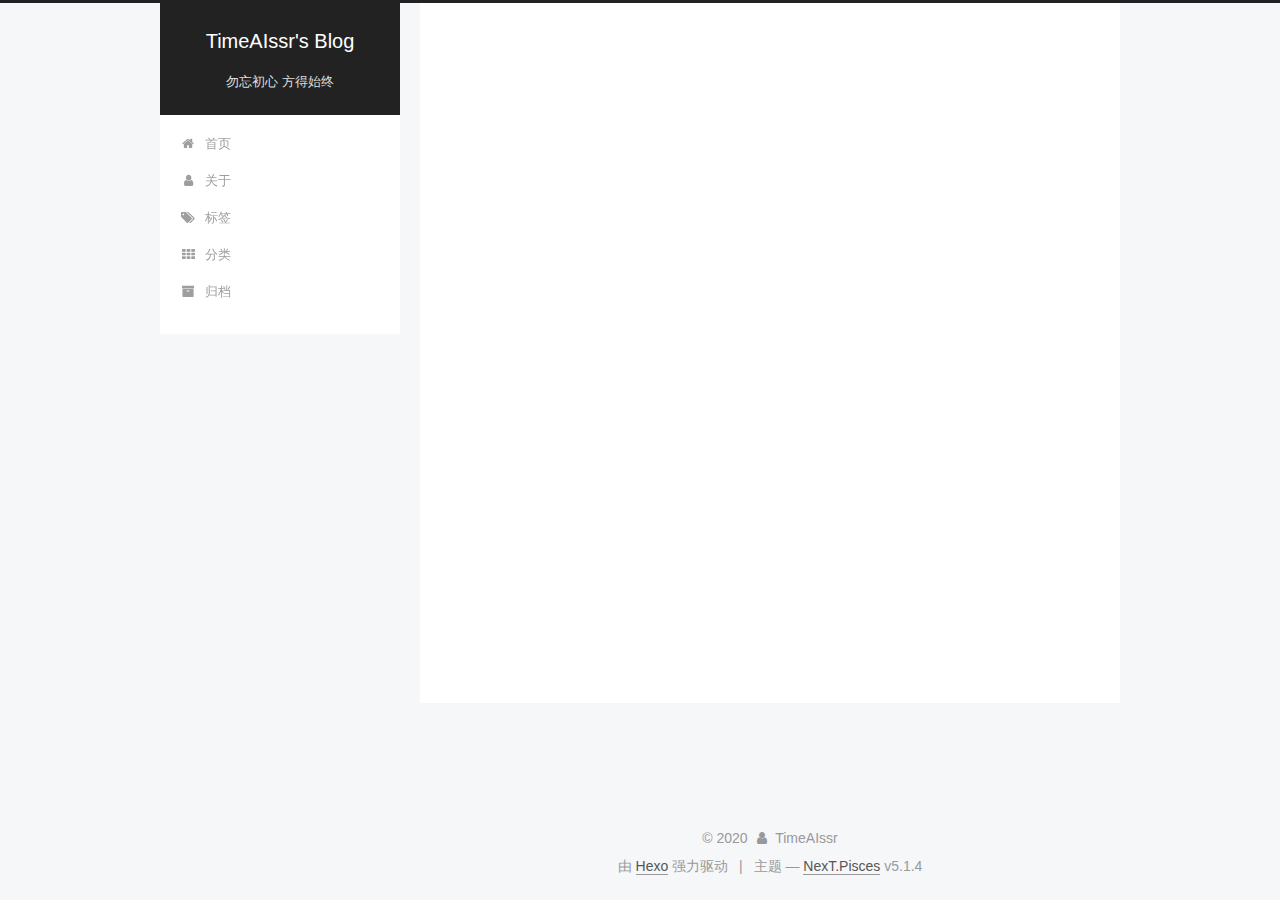
==== about/index.html @ 76d24958 "Site updated: 2020-04-17 18:36:58" ====
<!DOCTYPE html>



  


<html class="theme-next pisces use-motion" lang="zh-Hans">
<head>
  <meta charset="UTF-8"/>
<meta http-equiv="X-UA-Compatible" content="IE=edge" />
<meta name="viewport" content="width=device-width, initial-scale=1, maximum-scale=1"/>
<meta name="theme-color" content="#222">









<meta http-equiv="Cache-Control" content="no-transform" />
<meta http-equiv="Cache-Control" content="no-siteapp" />
















  
  
  <link href="/lib/fancybox/source/jquery.fancybox.css?v=2.1.5" rel="stylesheet" type="text/css" />







<link href="/lib/font-awesome/css/font-awesome.min.css?v=4.6.2" rel="stylesheet" type="text/css" />

<link href="/css/main.css?v=5.1.4" rel="stylesheet" type="text/css" />


  <link rel="apple-touch-icon" sizes="180x180" href="/images/apple-touch-icon-next.png?v=5.1.4">


  <link rel="icon" type="image/png" sizes="32x32" href="/images/favicon-32x32-next.png?v=5.1.4">


  <link rel="icon" type="image/png" sizes="16x16" href="/images/favicon-16x16-next.png?v=5.1.4">


  <link rel="mask-icon" href="/images/logo.svg?v=5.1.4" color="#222">





  <meta name="keywords" content="Hexo, NexT" />










<meta name="description" content="学海无涯 路渐见其渊远">
<meta property="og:type" content="website">
<meta property="og:title" content="about">
<meta property="og:url" content="http://yoursite.com/about/index.html">
<meta property="og:site_name" content="TimeAIssr&#39;s Blog">
<meta property="og:description" content="学海无涯 路渐见其渊远">
<meta property="article:published_time" content="2020-04-17T02:06:06.000Z">
<meta property="article:modified_time" content="2020-04-17T02:08:41.612Z">
<meta property="article:author" content="TimeAIssr">
<meta name="twitter:card" content="summary">



<script type="text/javascript" id="hexo.configurations">
  var NexT = window.NexT || {};
  var CONFIG = {
    root: '/',
    scheme: 'Pisces',
    version: '5.1.4',
    sidebar: {"position":"left","display":"post","offset":12,"b2t":false,"scrollpercent":false,"onmobile":false},
    fancybox: true,
    tabs: true,
    motion: {"enable":true,"async":false,"transition":{"post_block":"fadeIn","post_header":"slideDownIn","post_body":"slideDownIn","coll_header":"slideLeftIn","sidebar":"slideUpIn"}},
    duoshuo: {
      userId: '0',
      author: '博主'
    },
    algolia: {
      applicationID: '',
      apiKey: '',
      indexName: '',
      hits: {"per_page":10},
      labels: {"input_placeholder":"Search for Posts","hits_empty":"We didn't find any results for the search: ${query}","hits_stats":"${hits} results found in ${time} ms"}
    }
  };
</script>



  <link rel="canonical" href="http://yoursite.com/about/"/>





  <title>about | TimeAIssr's Blog</title>
  








<meta name="generator" content="Hexo 4.2.0"><link rel="alternate" href="/atom.xml" title="TimeAIssr's Blog" type="application/atom+xml">
</head>

<body itemscope itemtype="http://schema.org/WebPage" lang="zh-Hans">

  
  
    
  

  <div class="container sidebar-position-left page-post-detail">
    <div class="headband"></div>

    <header id="header" class="header" itemscope itemtype="http://schema.org/WPHeader">
      <div class="header-inner"><div class="site-brand-wrapper">
  <div class="site-meta ">
    

    <div class="custom-logo-site-title">
      <a href="/"  class="brand" rel="start">
        <span class="logo-line-before"><i></i></span>
        <span class="site-title">TimeAIssr's Blog</span>
        <span class="logo-line-after"><i></i></span>
      </a>
    </div>
      
        <p class="site-subtitle">勿忘初心 方得始终</p>
      
  </div>

  <div class="site-nav-toggle">
    <button>
      <span class="btn-bar"></span>
      <span class="btn-bar"></span>
      <span class="btn-bar"></span>
    </button>
  </div>
</div>

<nav class="site-nav">
  

  
    <ul id="menu" class="menu">
      
        
        <li class="menu-item menu-item-home">
          <a href="/" rel="section">
            
              <i class="menu-item-icon fa fa-fw fa-home"></i> <br />
            
            首页
          </a>
        </li>
      
        
        <li class="menu-item menu-item-about">
          <a href="/about/" rel="section">
            
              <i class="menu-item-icon fa fa-fw fa-user"></i> <br />
            
            关于
          </a>
        </li>
      
        
        <li class="menu-item menu-item-tags">
          <a href="/tags/" rel="section">
            
              <i class="menu-item-icon fa fa-fw fa-tags"></i> <br />
            
            标签
          </a>
        </li>
      
        
        <li class="menu-item menu-item-categories">
          <a href="/categories/" rel="section">
            
              <i class="menu-item-icon fa fa-fw fa-th"></i> <br />
            
            分类
          </a>
        </li>
      
        
        <li class="menu-item menu-item-archives">
          <a href="/archives/" rel="section">
            
              <i class="menu-item-icon fa fa-fw fa-archive"></i> <br />
            
            归档
          </a>
        </li>
      

      
    </ul>
  

  
</nav>



 </div>
    </header>

    <main id="main" class="main">
      <div class="main-inner">
        <div class="content-wrap">
          <div id="content" class="content">
            

  <div id="posts" class="posts-expand">
    
    
    
    <div class="post-block page">
      <header class="post-header">

	<h1 class="post-title" itemprop="name headline">about</h1>



</header>

      
      
      
      <div class="post-body">
        
        
          <p>学海无涯</p>
<p>路渐见其渊远</p>

        
      </div>
      
      
      
    </div>
    
    
    
  </div>


          </div>
          


          

  



        </div>
        
          
  
  <div class="sidebar-toggle">
    <div class="sidebar-toggle-line-wrap">
      <span class="sidebar-toggle-line sidebar-toggle-line-first"></span>
      <span class="sidebar-toggle-line sidebar-toggle-line-middle"></span>
      <span class="sidebar-toggle-line sidebar-toggle-line-last"></span>
    </div>
  </div>

  <aside id="sidebar" class="sidebar">
    
    <div class="sidebar-inner">

      

      

      <section class="site-overview-wrap sidebar-panel sidebar-panel-active">
        <div class="site-overview">
          <div class="site-author motion-element" itemprop="author" itemscope itemtype="http://schema.org/Person">
            
              <img class="site-author-image" itemprop="image"
                src="/assets/images/avatar.png"
                alt="TimeAIssr" />
            
              <p class="site-author-name" itemprop="name">TimeAIssr</p>
              <p class="site-description motion-element" itemprop="description"></p>
          </div>

          <nav class="site-state motion-element">

            
              <div class="site-state-item site-state-posts">
              
                <a href="/archives/%7C%7C%20archive">
              
                  <span class="site-state-item-count">2</span>
                  <span class="site-state-item-name">日志</span>
                </a>
              </div>
            

            

            
              
              
              <div class="site-state-item site-state-tags">
                <a href="/archive/index.html">
                  <span class="site-state-item-count">1</span>
                  <span class="site-state-item-name">标签</span>
                </a>
              </div>
            

          </nav>

          

          

          
          

          
          
            <div class="links-of-blogroll motion-element links-of-blogroll-block">
              <div class="links-of-blogroll-title">
                <i class="fa  fa-fw fa-link"></i>
                Links
              </div>
              <ul class="links-of-blogroll-list">
                
                  <li class="links-of-blogroll-item">
                    <a href="http://blog.timeaissr.tk/" title="Test" target="_blank">Test</a>
                  </li>
                
              </ul>
            </div>
          

          

        </div>
      </section>

      

      

    </div>
  </aside>


        
      </div>
    </main>

    <footer id="footer" class="footer">
      <div class="footer-inner">
        <div class="copyright">&copy; <span itemprop="copyrightYear">2020</span>
  <span class="with-love">
    <i class="fa fa-user"></i>
  </span>
  <span class="author" itemprop="copyrightHolder">TimeAIssr</span>

  
</div>


  <div class="powered-by">由 <a class="theme-link" target="_blank" href="https://hexo.io">Hexo</a> 强力驱动</div>



  <span class="post-meta-divider">|</span>



  <div class="theme-info">主题 &mdash; <a class="theme-link" target="_blank" href="https://github.com/iissnan/hexo-theme-next">NexT.Pisces</a> v5.1.4</div>




        







        
      </div>
    </footer>

    
      <div class="back-to-top">
        <i class="fa fa-arrow-up"></i>
        
      </div>
    

    

  </div>

  

<script type="text/javascript">
  if (Object.prototype.toString.call(window.Promise) !== '[object Function]') {
    window.Promise = null;
  }
</script>









  












  
  
    <script type="text/javascript" src="/lib/jquery/index.js?v=2.1.3"></script>
  

  
  
    <script type="text/javascript" src="/lib/fastclick/lib/fastclick.min.js?v=1.0.6"></script>
  

  
  
    <script type="text/javascript" src="/lib/jquery_lazyload/jquery.lazyload.js?v=1.9.7"></script>
  

  
  
    <script type="text/javascript" src="/lib/velocity/velocity.min.js?v=1.2.1"></script>
  

  
  
    <script type="text/javascript" src="/lib/velocity/velocity.ui.min.js?v=1.2.1"></script>
  

  
  
    <script type="text/javascript" src="/lib/fancybox/source/jquery.fancybox.pack.js?v=2.1.5"></script>
  


  


  <script type="text/javascript" src="/js/src/utils.js?v=5.1.4"></script>

  <script type="text/javascript" src="/js/src/motion.js?v=5.1.4"></script>



  
  


  <script type="text/javascript" src="/js/src/affix.js?v=5.1.4"></script>

  <script type="text/javascript" src="/js/src/schemes/pisces.js?v=5.1.4"></script>



  
  <script type="text/javascript" src="/js/src/scrollspy.js?v=5.1.4"></script>
<script type="text/javascript" src="/js/src/post-details.js?v=5.1.4"></script>



  


  <script type="text/javascript" src="/js/src/bootstrap.js?v=5.1.4"></script>



  


  




	





  





  












  





  

  

  

  
  

  

  

  

</body>
</html>
---- css/main.css ----
/* normalize.css v3.0.2 | MIT License | git.io/normalize */
html {
  font-family: sans-serif; /* 1 */
  -ms-text-size-adjust: 100%; /* 2 */
  -webkit-text-size-adjust: 100%; /* 2 */
}
body {
  margin: 0;
}
article,
aside,
details,
figcaption,
figure,
footer,
header,
hgroup,
main,
menu,
nav,
section,
summary {
  display: block;
}
audio,
canvas,
progress,
video {
  display: inline-block; /* 1 */
  vertical-align: baseline; /* 2 */
}
audio:not([controls]) {
  display: none;
  height: 0;
}
[hidden],
template {
  display: none;
}
a {
  background-color: transparent;
}
a:active,
a:hover {
  outline: 0;
}
abbr[title] {
  border-bottom: 1px dotted;
}
b,
strong {
  font-weight: bold;
}
dfn {
  font-style: italic;
}
h1 {
  font-size: 2em;
  margin: 0.67em 0;
}
mark {
  background: #ff0;
  color: #000;
}
small {
  font-size: 80%;
}
sub,
sup {
  font-size: 75%;
  line-height: 0;
  position: relative;
  vertical-align: baseline;
}
sup {
  top: -0.5em;
}
sub {
  bottom: -0.25em;
}
img {
  border: 0;
}
svg:not(:root) {
  overflow: hidden;
}
figure {
  margin: 1em 40px;
}
hr {
  -moz-box-sizing: content-box;
  box-sizing: content-box;
  height: 0;
}
pre {
  overflow: auto;
}
code,
kbd,
pre,
samp {
  font-family: monospace, monospace;
  font-size: 1em;
}
button,
input,
optgroup,
select,
textarea {
  color: inherit; /* 1 */
  font: inherit; /* 2 */
  margin: 0; /* 3 */
}
button {
  overflow: visible;
}
button,
select {
  text-transform: none;
}
button,
html input[type="button"],
input[type="reset"],
input[type="submit"] {
  -webkit-appearance: button; /* 2 */
  cursor: pointer; /* 3 */
}
button[disabled],
html input[disabled] {
  cursor: default;
}
button::-moz-focus-inner,
input::-moz-focus-inner {
  border: 0;
  padding: 0;
}
input {
  line-height: normal;
}
input[type="checkbox"],
input[type="radio"] {
  box-sizing: border-box; /* 1 */
  padding: 0; /* 2 */
}
input[type="number"]::-webkit-inner-spin-button,
input[type="number"]::-webkit-outer-spin-button {
  height: auto;
}
input[type="search"] {
  -webkit-appearance: textfield; /* 1 */
  -moz-box-sizing: content-box;
  -webkit-box-sizing: content-box; /* 2 */
  box-sizing: content-box;
}
input[type="search"]::-webkit-search-cancel-button,
input[type="search"]::-webkit-search-decoration {
  -webkit-appearance: none;
}
fieldset {
  border: 1px solid #c0c0c0;
  margin: 0 2px;
  padding: 0.35em 0.625em 0.75em;
}
legend {
  border: 0; /* 1 */
  padding: 0; /* 2 */
}
textarea {
  overflow: auto;
}
optgroup {
  font-weight: bold;
}
table {
  border-collapse: collapse;
  border-spacing: 0;
}
td,
th {
  padding: 0;
}
::selection {
  background: #262a30;
  color: #fff;
}
body {
  position: relative;
  font-family: 'Lato', "PingFang SC", "Microsoft YaHei", sans-serif;
  font-size: 14px;
  line-height: 2;
  color: #555;
  background: #f5f7f9;
}
@media (max-width: 767px) {
  body {
    padding-right: 0 !important;
  }
}
@media (min-width: 768px) and (max-width: 991px) {
  body {
    padding-right: 0 !important;
  }
}
@media (min-width: 1600px) {
  body {
    font-size: 16px;
  }
}
h1,
h2,
h3,
h4,
h5,
h6 {
  margin: 0;
  padding: 0;
  font-weight: bold;
  line-height: 1.5;
  font-family: 'Lato', "PingFang SC", "Microsoft YaHei", sans-serif;
}
h2,
h3,
h4,
h5,
h6 {
  margin: 20px 0 15px;
}
h1 {
  font-size: 22px;
}
@media (max-width: 767px) {
  h1 {
    font-size: 18px;
  }
}
h2 {
  font-size: 20px;
}
@media (max-width: 767px) {
  h2 {
    font-size: 16px;
  }
}
h3 {
  font-size: 18px;
}
@media (max-width: 767px) {
  h3 {
    font-size: 14px;
  }
}
h4 {
  font-size: 16px;
}
@media (max-width: 767px) {
  h4 {
    font-size: 12px;
  }
}
h5 {
  font-size: 14px;
}
@media (max-width: 767px) {
  h5 {
    font-size: 10px;
  }
}
h6 {
  font-size: 12px;
}
@media (max-width: 767px) {
  h6 {
    font-size: 8px;
  }
}
p {
  margin: 0 0 20px 0;
}
a {
  color: #555;
  text-decoration: none;
  outline: none;
  border-bottom: 1px solid #999;
  word-wrap: break-word;
}
a:hover {
  color: #222;
  border-bottom-color: #222;
}
blockquote {
  margin: 0;
  padding: 0;
}
img {
  display: block;
  margin: auto;
  max-width: 100%;
  height: auto;
}
hr {
  margin: 40px 0;
  height: 3px;
  border: none;
  background-color: #ddd;
  background-image: repeating-linear-gradient(-45deg, #fff, #fff 4px, transparent 4px, transparent 8px);
}
blockquote {
  padding: 0 15px;
  color: #666;
  border-left: 4px solid #ddd;
}
blockquote cite::before {
  content: "-";
  padding: 0 5px;
}
dt {
  font-weight: 700;
}
dd {
  margin: 0;
  padding: 0;
}
kbd {
  border: 1px solid #ccc;
  border-radius: 0.2em;
  box-shadow: 0.1em 0.1em 0.2em rgba(0,0,0,0.1);
  background-color: #f9f9f9;
  font-family: inherit;
  background-image: -webkit-linear-gradient(top, #eee, #fff, #eee);
  padding: 0.1em 0.3em;
  white-space: nowrap;
}
.text-left {
  text-align: left;
}
.text-center {
  text-align: center;
}
.text-right {
  text-align: right;
}
.text-justify {
  text-align: justify;
}
.text-nowrap {
  white-space: nowrap;
}
.text-lowercase {
  text-transform: lowercase;
}
.text-uppercase {
  text-transform: uppercase;
}
.text-capitalize {
  text-transform: capitalize;
}
.center-block {
  display: block;
  margin-left: auto;
  margin-right: auto;
}
.clearfix:before,
.clearfix:after {
  content: " ";
  display: table;
}
.clearfix:after {
  clear: both;
}
.pullquote {
  width: 45%;
}
.pullquote.left {
  float: left;
  margin-left: 5px;
  margin-right: 10px;
}
.pullquote.right {
  float: right;
  margin-left: 10px;
  margin-right: 5px;
}
.affix.affix.affix {
  position: fixed;
}
.translation {
  margin-top: -20px;
  font-size: 14px;
  color: #999;
}
.scrollbar-measure {
  width: 100px;
  height: 100px;
  overflow: scroll;
  position: absolute;
  top: -9999px;
}
.use-motion .motion-element {
  opacity: 0;
}
table {
  margin: 20px 0;
  width: 100%;
  border-collapse: collapse;
  border-spacing: 0;
  border: 1px solid #ddd;
  font-size: 14px;
  table-layout: fixed;
  word-wrap: break-all;
}
table>tbody>tr:nth-of-type(odd) {
  background-color: #f9f9f9;
}
table>tbody>tr:hover {
  background-color: #f5f5f5;
}
caption,
th,
td {
  padding: 8px;
  text-align: left;
  vertical-align: middle;
  font-weight: normal;
}
th,
td {
  border-bottom: 3px solid #ddd;
  border-right: 1px solid #eee;
}
th {
  padding-bottom: 10px;
  font-weight: 700;
}
td {
  border-bottom-width: 1px;
}
html,
body {
  height: 100%;
}
.container {
  position: relative;
  min-height: 100%;
}
.header-inner {
  margin: 0 auto;
  padding: 100px 0 70px;
  width: 700px;
}
@media (min-width: 1600px) {
  .container .header-inner {
    width: 900px;
  }
}
.main {
  padding-bottom: 150px;
}
.main-inner {
  margin: 0 auto;
  width: 700px;
}
@media (min-width: 1600px) {
  .container .main-inner {
    width: 900px;
  }
}
.footer {
  position: absolute;
  left: 0;
  bottom: 0;
  width: 100%;
  min-height: 50px;
}
.footer-inner {
  box-sizing: border-box;
  margin: 20px auto;
  width: 700px;
}
@media (min-width: 1600px) {
  .container .footer-inner {
    width: 900px;
  }
}
pre,
.highlight {
  overflow: auto;
  margin: 20px 0;
  padding: 0;
  font-size: 13px;
  color: #c5c8c6;
  background: #1d1f21;
  line-height: 1.6;
}
pre,
code {
  font-family: consolas, Menlo, "PingFang SC", "Microsoft YaHei", monospace;
}
code {
  padding: 2px 4px;
  word-wrap: break-word;
  color: #555;
  background: #eee;
  border-radius: 3px;
  font-size: 13px;
}
pre {
  padding: 10px;
}
pre code {
  padding: 0;
  color: #c5c8c6;
  background: none;
  text-shadow: none;
}
.highlight {
  border-radius: 1px;
}
.highlight pre {
  border: none;
  margin: 0;
  padding: 10px 0;
}
.highlight table {
  margin: 0;
  width: auto;
  border: none;
}
.highlight td {
  border: none;
  padding: 0;
}
.highlight figcaption {
  font-size: 1em;
  color: #c5c8c6;
  line-height: 1em;
  margin-bottom: 1em;
}
.highlight figcaption:before,
.highlight figcaption:after {
  content: " ";
  display: table;
}
.highlight figcaption:after {
  clear: both;
}
.highlight figcaption a {
  float: right;
  color: #c5c8c6;
}
.highlight figcaption a:hover {
  border-bottom-color: #c5c8c6;
}
.highlight .gutter pre {
  padding-left: 10px;
  padding-right: 10px;
  color: #888f96;
  text-align: right;
  background-color: #000;
}
.highlight .code pre {
  width: 100%;
  padding-left: 10px;
  padding-right: 10px;
  background-color: #1d1f21;
}
.highlight .line {
  height: 20px;
}
.gutter {
  -webkit-user-select: none;
  -moz-user-select: none;
  -ms-user-select: none;
  user-select: none;
}
.gist table {
  width: auto;
}
.gist table td {
  border: none;
}
pre .deletion {
  background: #008000;
}
pre .addition {
  background: #800000;
}
pre .meta {
  color: #b294bb;
}
pre .comment {
  color: #969896;
}
pre .variable,
pre .attribute,
pre .tag,
pre .regexp,
pre .ruby .constant,
pre .xml .tag .title,
pre .xml .pi,
pre .xml .doctype,
pre .html .doctype,
pre .css .id,
pre .css .class,
pre .css .pseudo {
  color: #c66;
}
pre .number,
pre .preprocessor,
pre .built_in,
pre .literal,
pre .params,
pre .constant,
pre .command {
  color: #de935f;
}
pre .ruby .class .title,
pre .css .rules .attribute,
pre .string,
pre .value,
pre .inheritance,
pre .header,
pre .ruby .symbol,
pre .xml .cdata,
pre .special,
pre .number,
pre .formula {
  color: #b5bd68;
}
pre .title,
pre .css .hexcolor {
  color: #8abeb7;
}
pre .function,
pre .python .decorator,
pre .python .title,
pre .ruby .function .title,
pre .ruby .title .keyword,
pre .perl .sub,
pre .javascript .title,
pre .coffeescript .title {
  color: #81a2be;
}
pre .keyword,
pre .javascript .function {
  color: #b294bb;
}
.full-image.full-image.full-image.full-image {
  border: none;
  max-width: 100%;
  width: auto;
  margin: 20px auto 25px;
}
@media (min-width: 992px) {
  .full-image.full-image.full-image.full-image {
    max-width: none;
    width: 118%;
    margin: 0 -9%;
  }
}
.blockquote-center,
.page-home .post-type-quote blockquote,
.page-post-detail .post-type-quote blockquote {
  position: relative;
  margin: 40px 0;
  padding: 0;
  border-left: none;
  text-align: center;
}
.blockquote-center::before,
.page-home .post-type-quote blockquote::before,
.page-post-detail .post-type-quote blockquote::before,
.blockquote-center::after,
.page-home .post-type-quote blockquote::after,
.page-post-detail .post-type-quote blockquote::after {
  position: absolute;
  content: ' ';
  display: block;
  width: 100%;
  height: 24px;
  opacity: 0.2;
  background-repeat: no-repeat;
  background-position: 0 -6px;
  background-size: 22px 22px;
}
.blockquote-center::before,
.page-home .post-type-quote blockquote::before,
.page-post-detail .post-type-quote blockquote::before {
  top: -20px;
  background-image: url("../images/quote-l.svg");
  border-top: 1px solid #ccc;
}
.blockquote-center::after,
.page-home .post-type-quote blockquote::after,
.page-post-detail .post-type-quote blockquote::after {
  bottom: -20px;
  background-image: url("../images/quote-r.svg");
  border-bottom: 1px solid #ccc;
  background-position: 100% 8px;
}
.blockquote-center p,
.page-home .post-type-quote blockquote p,
.page-post-detail .post-type-quote blockquote p,
.blockquote-center div,
.page-home .post-type-quote blockquote div,
.page-post-detail .post-type-quote blockquote div {
  text-align: center;
}
.post .post-body .group-picture img {
  box-sizing: border-box;
  padding: 0 3px;
  border: none;
}
.post .group-picture-row {
  overflow: hidden;
  margin-top: 6px;
}
.post .group-picture-row:first-child {
  margin-top: 0;
}
.post .group-picture-column {
  float: left;
}
.page-post-detail .post-body .group-picture-column {
  float: none;
  margin-top: 10px;
  width: auto !important;
}
.page-post-detail .post-body .group-picture-column img {
  margin: 0 auto;
}
.page-archive .group-picture-container {
  overflow: hidden;
}
.page-archive .group-picture-row {
  float: left;
}
.page-archive .group-picture-row:first-child {
  margin-top: 6px;
}
.page-archive .group-picture-column {
  max-width: 150px;
  max-height: 150px;
}
.post-body .note {
  position: relative;
  padding: 15px;
  margin-bottom: 20px;
  border: 1px solid #eee;
  border-left-width: 5px;
  border-radius: 3px;
}
.post-body .note h2,
.post-body .note h3,
.post-body .note h4,
.post-body .note h5,
.post-body .note h6 {
  margin-top: 0;
  margin-bottom: 0;
  border-bottom: initial;
  padding-top: 0 !important;
}
.post-body .note p:first-child,
.post-body .note ul:first-child,
.post-body .note ol:first-child,
.post-body .note table:first-child,
.post-body .note pre:first-child,
.post-body .note blockquote:first-child {
  margin-top: 0;
}
.post-body .note p:last-child,
.post-body .note ul:last-child,
.post-body .note ol:last-child,
.post-body .note table:last-child,
.post-body .note pre:last-child,
.post-body .note blockquote:last-child {
  margin-bottom: 0;
}
.post-body .note.default {
  border-left-color: #777;
}
.post-body .note.default h2,
.post-body .note.default h3,
.post-body .note.default h4,
.post-body .note.default h5,
.post-body .note.default h6 {
  color: #777;
}
.post-body .note.primary {
  border-left-color: #6f42c1;
}
.post-body .note.primary h2,
.post-body .note.primary h3,
.post-body .note.primary h4,
.post-body .note.primary h5,
.post-body .note.primary h6 {
  color: #6f42c1;
}
.post-body .note.info {
  border-left-color: #428bca;
}
.post-body .note.info h2,
.post-body .note.info h3,
.post-body .note.info h4,
.post-body .note.info h5,
.post-body .note.info h6 {
  color: #428bca;
}
.post-body .note.success {
  border-left-color: #5cb85c;
}
.post-body .note.success h2,
.post-body .note.success h3,
.post-body .note.success h4,
.post-body .note.success h5,
.post-body .note.success h6 {
  color: #5cb85c;
}
.post-body .note.warning {
  border-left-color: #f0ad4e;
}
.post-body .note.warning h2,
.post-body .note.warning h3,
.post-body .note.warning h4,
.post-body .note.warning h5,
.post-body .note.warning h6 {
  color: #f0ad4e;
}
.post-body .note.danger {
  border-left-color: #d9534f;
}
.post-body .note.danger h2,
.post-body .note.danger h3,
.post-body .note.danger h4,
.post-body .note.danger h5,
.post-body .note.danger h6 {
  color: #d9534f;
}
.post-body .label {
  display: inline;
  padding: 0 2px;
  white-space: nowrap;
}
.post-body .label.default {
  background-color: #f0f0f0;
}
.post-body .label.primary {
  background-color: #efe6f7;
}
.post-body .label.info {
  background-color: #e5f2f8;
}
.post-body .label.success {
  background-color: #e7f4e9;
}
.post-body .label.warning {
  background-color: #fcf6e1;
}
.post-body .label.danger {
  background-color: #fae8eb;
}
.post-body .tabs {
  position: relative;
  display: block;
  margin-bottom: 20px;
  padding-top: 10px;
}
.post-body .tabs ul.nav-tabs {
  margin: 0;
  padding: 0;
  display: flex;
  margin-bottom: -1px;
}
@media (max-width: 413px) {
  .post-body .tabs ul.nav-tabs {
    display: block;
    margin-bottom: 5px;
  }
}
.post-body .tabs ul.nav-tabs li.tab {
  list-style-type: none !important;
  margin: 0 0.25em 0 0;
  border-top: 3px solid transparent;
  border-left: 1px solid transparent;
  border-right: 1px solid transparent;
}
@media (max-width: 413px) {
  .post-body .tabs ul.nav-tabs li.tab {
    margin: initial;
    border-top: 1px solid transparent;
    border-left: 3px solid transparent;
    border-right: 1px solid transparent;
    border-bottom: 1px solid transparent;
  }
}
.post-body .tabs ul.nav-tabs li.tab a {
  outline: 0;
  border-bottom: initial;
  display: block;
  line-height: 1.8em;
  padding: 0.25em 0.75em;
  transition-duration: 0.2s;
  transition-timing-function: ease-out;
  transition-delay: 0s;
}
.post-body .tabs ul.nav-tabs li.tab a i {
  width: 1.285714285714286em;
}
.post-body .tabs ul.nav-tabs li.tab.active {
  border-top: 3px solid #fc6423;
  border-left: 1px solid #ddd;
  border-right: 1px solid #ddd;
  background-color: #fff;
}
@media (max-width: 413px) {
  .post-body .tabs ul.nav-tabs li.tab.active {
    border-top: 1px solid #ddd;
    border-left: 3px solid #fc6423;
    border-right: 1px solid #ddd;
    border-bottom: 1px solid #ddd;
  }
}
.post-body .tabs ul.nav-tabs li.tab.active a {
  cursor: default;
  color: #555;
}
.post-body .tabs .tab-content {
  background-color: #fff;
}
.post-body .tabs .tab-content .tab-pane {
  border: 1px solid #ddd;
  padding: 20px 20px 0 20px;
}
.post-body .tabs .tab-content .tab-pane:not(.active) {
  display: none !important;
}
.post-body .tabs .tab-content .tab-pane.active {
  display: block !important;
}
.btn {
  display: inline-block;
  padding: 0 20px;
  font-size: 14px;
  color: #555;
  background: #fff;
  border: 2px solid #555;
  text-decoration: none;
  border-radius: 2px;
  transition-property: background-color;
  transition-duration: 0.2s;
  transition-timing-function: ease-in-out;
  transition-delay: 0s;
  line-height: 2;
}
.btn:hover {
  border-color: #222;
  color: #fff;
  background: #222;
}
.btn +.btn {
  margin: 0 0 8px 8px;
}
.btn .fa-fw {
  width: 1.285714285714286em;
  text-align: left;
}
.btn-bar {
  display: block;
  width: 22px;
  height: 2px;
  background: #555;
  border-radius: 1px;
}
.btn-bar+.btn-bar {
  margin-top: 4px;
}
.pagination {
  margin: 120px 0 40px;
  text-align: center;
  border-top: 1px solid #eee;
}
.page-number-basic,
.pagination .prev,
.pagination .next,
.pagination .page-number,
.pagination .space {
  display: inline-block;
  position: relative;
  top: -1px;
  margin: 0 10px;
  padding: 0 11px;
}
@media (max-width: 767px) {
  .page-number-basic,
  .pagination .prev,
  .pagination .next,
  .pagination .page-number,
  .pagination .space {
    margin: 0 5px;
  }
}
.pagination .prev,
.pagination .next,
.pagination .page-number {
  border-bottom: 0;
  border-top: 1px solid #eee;
  transition-property: border-color;
  transition-duration: 0.2s;
  transition-timing-function: ease-in-out;
  transition-delay: 0s;
}
.pagination .prev:hover,
.pagination .next:hover,
.pagination .page-number:hover {
  border-top-color: #222;
}
.pagination .space {
  padding: 0;
  margin: 0;
}
.pagination .prev {
  margin-left: 0;
}
.pagination .next {
  margin-right: 0;
}
.pagination .page-number.current {
  color: #fff;
  background: #ccc;
  border-top-color: #ccc;
}
@media (max-width: 767px) {
  .pagination {
    border-top: none;
  }
  .pagination .prev,
  .pagination .next,
  .pagination .page-number {
    margin-bottom: 10px;
    border-top: 0;
    border-bottom: 1px solid #eee;
    padding: 0 10px;
  }
  .pagination .prev:hover,
  .pagination .next:hover,
  .pagination .page-number:hover {
    border-bottom-color: #222;
  }
}
.comments {
  margin: 60px 20px 0;
}
.tag-cloud {
  text-align: center;
}
.tag-cloud a {
  display: inline-block;
  margin: 10px;
}
.back-to-top {
  box-sizing: border-box;
  position: fixed;
  bottom: -100px;
  right: 30px;
  z-index: 1050;
  padding: 0 6px;
  width: 24px;
  background: #222;
  font-size: 12px;
  opacity: 0.6;
  color: #fff;
  cursor: pointer;
  text-align: center;
  -webkit-transform: translateZ(0);
  transition-property: bottom;
  transition-duration: 0.2s;
  transition-timing-function: ease-in-out;
  transition-delay: 0s;
}
@media (min-width: 768px) and (max-width: 991px) {
  .back-to-top {
    display: none !important;
  }
}
@media (max-width: 767px) {
  .back-to-top {
    display: none !important;
  }
}
.back-to-top.back-to-top-on {
  bottom: 30px;
}
.header {
  background: transparent;
}
.header-inner {
  position: relative;
}
.headband {
  height: 3px;
  background: #222;
}
.site-meta {
  margin: 0;
  text-align: center;
}
@media (max-width: 767px) {
  .site-meta {
    text-align: center;
  }
}
.brand {
  position: relative;
  display: inline-block;
  padding: 0 40px;
  color: #fff;
  background: #222;
  border-bottom: none;
}
.brand:hover {
  color: #fff;
}
.logo {
  display: inline-block;
  margin-right: 5px;
  line-height: 36px;
  vertical-align: top;
}
.site-title {
  display: inline-block;
  vertical-align: top;
  line-height: 36px;
  font-size: 20px;
  font-weight: normal;
  font-family: 'Lato', "PingFang SC", "Microsoft YaHei", sans-serif;
}
.site-subtitle {
  margin-top: 10px;
  font-size: 13px;
  color: #ddd;
}
.use-motion .brand {
  opacity: 0;
}
.use-motion .logo,
.use-motion .site-title,
.use-motion .site-subtitle {
  opacity: 0;
  position: relative;
  top: -10px;
}
.site-nav-toggle {
  display: none;
  position: absolute;
  top: 10px;
  left: 10px;
}
@media (max-width: 767px) {
  .site-nav-toggle {
    display: block;
  }
}
.site-nav-toggle button {
  margin-top: 2px;
  padding: 9px 10px;
  background: transparent;
  border: none;
}
@media (max-width: 767px) {
  .site-nav {
    display: none;
    margin: 0 -10px;
    padding: 0 10px;
    clear: both;
    border-top: 1px solid #ddd;
  }
}
@media (min-width: 768px) and (max-width: 991px) {
  .site-nav {
    display: block !important;
  }
}
@media (min-width: 992px) {
  .site-nav {
    display: block !important;
  }
}
.menu {
  margin-top: 20px;
  padding-left: 0;
  text-align: center;
}
.menu .menu-item {
  display: inline-block;
  margin: 0 10px;
  list-style: none;
}
@media screen and (max-width: 767px) {
  .menu .menu-item {
    margin-top: 10px;
  }
}
.menu .menu-item a {
  display: block;
  font-size: 13px;
  line-height: inherit;
  border-bottom: 1px solid transparent;
  transition-property: border-color;
  transition-duration: 0.2s;
  transition-timing-function: ease-in-out;
  transition-delay: 0s;
}
.menu .menu-item a:hover,
.menu-item-active a {
  border-bottom-color: #222;
}
.menu .menu-item .fa {
  margin-right: 5px;
}
.use-motion .menu-item {
  opacity: 0;
}
.post-body {
  font-family: 'Lato', "PingFang SC", "Microsoft YaHei", sans-serif;
}
@media (max-width: 767px) {
  .post-body {
    word-break: break-word;
  }
}
.post-body .fancybox img {
  display: block !important;
  margin: 0 auto;
  cursor: pointer;
  cursor: zoom-in;
  cursor: -webkit-zoom-in;
}
.post-body .image-caption,
.post-body .figure .caption {
  margin: -20px auto 15px;
  text-align: center;
  font-size: 14px;
  color: #999;
  font-weight: bold;
  line-height: 1;
}
.post-sticky-flag {
  display: inline-block;
  font-size: 16px;
  -ms-transform: rotate(30deg);
  -webkit-transform: rotate(30deg);
  -moz-transform: rotate(30deg);
  -ms-transform: rotate(30deg);
  -o-transform: rotate(30deg);
  transform: rotate(30deg);
}
.use-motion .post-block,
.use-motion .pagination,
.use-motion .comments {
  opacity: 0;
}
.use-motion .post-header {
  opacity: 0;
}
.use-motion .post-body {
  opacity: 0;
}
.use-motion .collection-title {
  opacity: 0;
}
.posts-expand {
  padding-top: 40px;
}
@media (max-width: 767px) {
  .posts-expand {
    margin: 0 20px;
  }
  .post-body pre .gutter pre {
    padding-right: 10px;
  }
  .post-body .highlight {
    margin-left: 0px;
    margin-right: 0px;
    padding: 0;
  }
  .post-body .highlight .gutter pre {
    padding-right: 10px;
  }
}
@media (min-width: 992px) {
  .posts-expand .post-body {
    text-align: justify;
  }
}
.posts-expand .post-body h2,
.posts-expand .post-body h3,
.posts-expand .post-body h4,
.posts-expand .post-body h5,
.posts-expand .post-body h6 {
  padding-top: 10px;
}
.posts-expand .post-body h2 .header-anchor,
.posts-expand .post-body h3 .header-anchor,
.posts-expand .post-body h4 .header-anchor,
.posts-expand .post-body h5 .header-anchor,
.posts-expand .post-body h6 .header-anchor {
  float: right;
  margin-left: 10px;
  color: #ccc;
  border-bottom-style: none;
  visibility: hidden;
}
.posts-expand .post-body h2 .header-anchor:hover,
.posts-expand .post-body h3 .header-anchor:hover,
.posts-expand .post-body h4 .header-anchor:hover,
.posts-expand .post-body h5 .header-anchor:hover,
.posts-expand .post-body h6 .header-anchor:hover {
  color: inherit;
}
.posts-expand .post-body h2:hover .header-anchor,
.posts-expand .post-body h3:hover .header-anchor,
.posts-expand .post-body h4:hover .header-anchor,
.posts-expand .post-body h5:hover .header-anchor,
.posts-expand .post-body h6:hover .header-anchor {
  visibility: visible;
}
.posts-expand .post-body ul li {
  list-style: circle;
}
.posts-expand .post-body img {
  box-sizing: border-box;
  margin: auto;
  padding: 3px;
  border: 1px solid #ddd;
}
.posts-expand .post-body .fancybox img {
  margin: 0 auto 25px;
}
@media (max-width: 767px) {
  .posts-collapse {
    margin: 0 20px;
  }
  .posts-collapse .post-title,
  .posts-collapse .post-meta {
    display: block;
    width: auto;
    text-align: left;
  }
}
.posts-collapse {
  position: relative;
  z-index: 1010;
  margin-left: 55px;
}
.posts-collapse::after {
  content: " ";
  position: absolute;
  top: 20px;
  left: 0;
  margin-left: -2px;
  width: 4px;
  height: 100%;
  background: #f5f5f5;
  z-index: -1;
}
@media (max-width: 767px) {
  .posts-collapse {
    margin: 0 20px;
  }
}
.posts-collapse .collection-title {
  position: relative;
  margin: 60px 0;
}
.posts-collapse .collection-title h1,
.posts-collapse .collection-title h2 {
  margin-left: 20px;
}
.posts-collapse .collection-title small {
  color: #bbb;
  margin-left: 5px;
}
.posts-collapse .collection-title::before {
  content: " ";
  position: absolute;
  left: 0;
  top: 50%;
  margin-left: -4px;
  margin-top: -4px;
  width: 8px;
  height: 8px;
  background: #bbb;
  border-radius: 50%;
}
.posts-collapse .post {
  margin: 30px 0;
}
.posts-collapse .post-header {
  position: relative;
  transition-duration: 0.2s;
  transition-timing-function: ease-in-out;
  transition-delay: 0s;
  transition-property: border;
  border-bottom: 1px dashed #ccc;
}
.posts-collapse .post-header::before {
  content: " ";
  position: absolute;
  left: 0;
  top: 12px;
  width: 6px;
  height: 6px;
  margin-left: -4px;
  background: #bbb;
  border-radius: 50%;
  border: 1px solid #fff;
  transition-duration: 0.2s;
  transition-timing-function: ease-in-out;
  transition-delay: 0s;
  transition-property: background;
}
.posts-collapse .post-header:hover {
  border-bottom-color: #666;
}
.posts-collapse .post-header:hover::before {
  background: #222;
}
.posts-collapse .post-meta {
  position: absolute;
  font-size: 12px;
  left: 20px;
  top: 5px;
}
.posts-collapse .post-comments-count {
  display: none;
}
.posts-collapse .post-title {
  margin-left: 60px;
  font-size: 16px;
  font-weight: normal;
  line-height: inherit;
}
.posts-collapse .post-title::after {
  margin-left: 3px;
  opacity: 0.6;
}
.posts-collapse .post-title a {
  color: #666;
  border-bottom: none;
}
.page-home .post-type-quote .post-header,
.page-post-detail .post-type-quote .post-header,
.page-home .post-type-quote .post-tags,
.page-post-detail .post-type-quote .post-tags {
  display: none;
}
.posts-expand .post-title {
  text-align: center;
  word-break: break-word;
  font-weight: 400;
}
.posts-expand .post-title-link {
  display: inline-block;
  position: relative;
  color: #555;
  border-bottom: none;
  line-height: 1.2;
  vertical-align: top;
}
.posts-expand .post-title-link::before {
  content: "";
  position: absolute;
  width: 100%;
  height: 2px;
  bottom: 0;
  left: 0;
  background-color: #000;
  visibility: hidden;
  -webkit-transform: scaleX(0);
  -moz-transform: scaleX(0);
  -ms-transform: scaleX(0);
  -o-transform: scaleX(0);
  transform: scaleX(0);
  transition-duration: 0.2s;
  transition-timing-function: ease-in-out;
  transition-delay: 0s;
}
.posts-expand .post-title-link:hover::before {
  visibility: visible;
  -webkit-transform: scaleX(1);
  -moz-transform: scaleX(1);
  -ms-transform: scaleX(1);
  -o-transform: scaleX(1);
  transform: scaleX(1);
}
.posts-expand .post-title-link .fa {
  font-size: 16px;
}
.posts-expand .post-meta {
  margin: 3px 0 60px 0;
  color: #999;
  font-family: 'Lato', "PingFang SC", "Microsoft YaHei", sans-serif;
  font-size: 12px;
  text-align: center;
}
.posts-expand .post-meta .post-category-list {
  display: inline-block;
  margin: 0;
  padding: 3px;
}
.posts-expand .post-meta .post-category-list-link {
  color: #999;
}
.posts-expand .post-meta .post-description {
  font-size: 14px;
  margin-top: 2px;
}
.post-meta-divider {
  margin: 0 0.5em;
}
.post-meta-item-icon {
  margin-right: 3px;
}
@media (min-width: 768px) and (max-width: 991px) {
  .post-meta-item-icon {
    display: inline-block;
  }
}
@media (max-width: 767px) {
  .post-meta-item-icon {
    display: inline-block;
  }
}
@media (min-width: 768px) and (max-width: 991px) {
  .post-meta-item-text {
    display: none;
  }
}
@media (max-width: 767px) {
  .post-meta-item-text {
    display: none;
  }
}
@media (max-width: 767px) {
  .posts-expand .post-comments-count {
    display: none;
  }
}
.post-button {
  margin-top: 40px;
}
.posts-expand .post-tags {
  margin-top: 40px;
  text-align: center;
}
.posts-expand .post-tags a {
  display: inline-block;
  margin-right: 10px;
  font-size: 13px;
}
.post-nav {
  display: table;
  margin-top: 15px;
  width: 100%;
  border-top: 1px solid #eee;
}
.post-nav-divider {
  display: table-cell;
  width: 10%;
}
.post-nav-item {
  display: table-cell;
  padding: 10px 0 0 0;
  width: 45%;
  vertical-align: top;
}
.post-nav-item a {
  position: relative;
  display: block;
  line-height: 25px;
  font-size: 14px;
  color: #555;
  border-bottom: none;
}
.post-nav-item a:hover {
  color: #222;
  border-bottom: none;
}
.post-nav-item a:active {
  top: 2px;
}
.post-nav-item .fa {
  position: absolute;
  top: 8px;
  left: 0;
  font-size: 12px;
}
.post-nav-next a {
  padding-left: 15px;
}
.post-nav-prev {
  text-align: right;
}
.post-nav-prev a {
  padding-right: 15px;
}
.post-nav-prev .fa {
  right: 0;
  left: auto;
}
.posts-expand .post-eof {
  display: block;
  margin: 80px auto 60px;
  width: 8%;
  height: 1px;
  background: #ccc;
  text-align: center;
}
.post:last-child .post-eof.post-eof.post-eof {
  display: none;
}
.post-gallery {
  display: table;
  table-layout: fixed;
  width: 100%;
  border-collapse: separate;
}
.post-gallery-row {
  display: table-row;
}
.post-gallery .post-gallery-img {
  display: table-cell;
  text-align: center;
  vertical-align: middle;
  border: none;
}
.post-gallery .post-gallery-img img {
  max-width: 100%;
  max-height: 100%;
  border: none;
}
.fancybox-close,
.fancybox-close:hover {
  border: none;
}
.rtl.post-body p,
.rtl.post-body a,
.rtl.post-body h1,
.rtl.post-body h2,
.rtl.post-body h3,
.rtl.post-body h4,
.rtl.post-body h5,
.rtl.post-body h6,
.rtl.post-body li,
.rtl.post-body ul,
.rtl.post-body ol {
  direction: rtl;
  font-family: UKIJ Ekran;
}
.rtl.post-title {
  font-family: UKIJ Ekran;
}
.sidebar {
  position: fixed;
  right: 0;
  top: 0;
  bottom: 0;
  width: 0;
  z-index: 1040;
  box-shadow: inset 0 2px 6px #000;
  background: #222;
  -webkit-transform: translateZ(0);
}
.sidebar a {
  color: #999;
  border-bottom-color: #555;
}
.sidebar a:hover {
  color: #eee;
}
@media (min-width: 768px) and (max-width: 991px) {
  .sidebar {
    display: none !important;
  }
}
@media (max-width: 767px) {
  .sidebar {
    display: none !important;
  }
}
.sidebar-inner {
  position: relative;
  padding: 20px 10px;
  color: #999;
  text-align: center;
}
.site-overview-wrap {
  overflow: hidden;
}
.site-overview {
  overflow-y: auto;
  overflow-x: hidden;
}
.sidebar-toggle {
  position: fixed;
  right: 30px;
  bottom: 45px;
  width: 14px;
  height: 14px;
  padding: 5px;
  background: #222;
  line-height: 0;
  z-index: 1050;
  cursor: pointer;
  -webkit-transform: translateZ(0);
}
@media (min-width: 768px) and (max-width: 991px) {
  .sidebar-toggle {
    display: none !important;
  }
}
@media (max-width: 767px) {
  .sidebar-toggle {
    display: none !important;
  }
}
.sidebar-toggle-line {
  position: relative;
  display: inline-block;
  vertical-align: top;
  height: 2px;
  width: 100%;
  background: #fff;
  margin-top: 3px;
}
.sidebar-toggle-line:first-child {
  margin-top: 0;
}
.site-author-image {
  display: block;
  margin: 0 auto;
  padding: 2px;
  max-width: 120px;
  height: auto;
  border: 1px solid #eee;
}
.site-author-name {
  margin: 0;
  text-align: center;
  color: #222;
  font-weight: 600;
}
.site-description {
  margin-top: 0;
  text-align: center;
  font-size: 13px;
  color: #999;
}
.site-state {
  overflow: hidden;
  line-height: 1.4;
  white-space: nowrap;
  text-align: center;
}
.site-state-item {
  display: inline-block;
  padding: 0 15px;
  border-left: 1px solid #eee;
}
.site-state-item:first-child {
  border-left: none;
}
.site-state-item a {
  border-bottom: none;
}
.site-state-item-count {
  display: block;
  text-align: center;
  color: inherit;
  font-weight: 600;
  font-size: 16px;
}
.site-state-item-name {
  font-size: 13px;
  color: #999;
}
.feed-link {
  margin-top: 20px;
}
.feed-link a {
  display: inline-block;
  padding: 0 15px;
  color: #fc6423;
  border: 1px solid #fc6423;
  border-radius: 4px;
}
.feed-link a i {
  color: #fc6423;
  font-size: 14px;
}
.feed-link a:hover {
  color: #fff;
  background: #fc6423;
}
.feed-link a:hover i {
  color: #fff;
}
.links-of-author {
  margin-top: 20px;
}
.links-of-author a {
  display: inline-block;
  vertical-align: middle;
  margin-right: 10px;
  margin-bottom: 10px;
  border-bottom-color: #555;
  font-size: 13px;
}
.links-of-author a:before {
  display: inline-block;
  vertical-align: middle;
  margin-right: 3px;
  content: " ";
  width: 4px;
  height: 4px;
  border-radius: 50%;
  background: #faf56f;
}
.links-of-blogroll {
  font-size: 13px;
}
.links-of-blogroll-title {
  margin-top: 20px;
  font-size: 14px;
  font-weight: 600;
}
.links-of-blogroll-list {
  margin: 0;
  padding: 0;
  list-style: none;
}
.links-of-blogroll-item {
  padding: 2px 10px;
}
.links-of-blogroll-item a {
  max-width: 280px;
  box-sizing: border-box;
  display: inline-block;
  overflow: hidden;
  white-space: nowrap;
  text-overflow: ellipsis;
}
.sidebar-nav {
  margin: 0 0 20px;
  padding-left: 0;
}
.sidebar-nav li {
  display: inline-block;
  cursor: pointer;
  border-bottom: 1px solid transparent;
  font-size: 14px;
  color: #555;
}
.sidebar-nav li:hover {
  color: #fc6423;
}
.page-post-detail .sidebar-nav-toc {
  padding: 0 5px;
}
.page-post-detail .sidebar-nav-overview {
  margin-left: 10px;
}
.sidebar-nav .sidebar-nav-active {
  color: #fc6423;
  border-bottom-color: #fc6423;
}
.sidebar-nav .sidebar-nav-active:hover {
  color: #fc6423;
}
.sidebar-panel {
  display: none;
}
.sidebar-panel-active {
  display: block;
}
.post-toc-empty {
  font-size: 14px;
  color: #666;
}
.post-toc-wrap {
  overflow: hidden;
}
.post-toc {
  overflow: auto;
}
.post-toc ol {
  margin: 0;
  padding: 0 2px 5px 10px;
  text-align: left;
  list-style: none;
  font-size: 14px;
}
.post-toc ol > ol {
  padding-left: 0;
}
.post-toc ol a {
  transition-duration: 0.2s;
  transition-timing-function: ease-in-out;
  transition-delay: 0s;
  transition-property: all;
  color: #666;
  border-bottom-color: #ccc;
}
.post-toc ol a:hover {
  color: #000;
  border-bottom-color: #000;
}
.post-toc .nav-item {
  overflow: hidden;
  text-overflow: ellipsis;
  text-align: justify;
  white-space: nowrap;
  line-height: 1.8;
}
.post-toc .nav .nav-child {
  display: none;
}
.post-toc .nav .active > .nav-child {
  display: block;
}
.post-toc .nav .active-current > .nav-child {
  display: block;
}
.post-toc .nav .active-current > .nav-child > .nav-item {
  display: block;
}
.post-toc .nav .active > a {
  color: #fc6423;
  border-bottom-color: #fc6423;
}
.post-toc .nav .active-current > a {
  color: #fc6423;
}
.post-toc .nav .active-current > a:hover {
  color: #fc6423;
}
.footer {
  font-size: 14px;
  color: #999;
}
.footer img {
  border: none;
}
.footer-inner {
  text-align: center;
}
.with-love {
  display: inline-block;
  margin: 0 5px;
}
.powered-by,
.theme-info {
  display: inline-block;
}
.cc-license {
  margin-top: 10px;
  text-align: center;
}
.cc-license .cc-opacity {
  opacity: 0.7;
  border-bottom: none;
}
.cc-license .cc-opacity:hover {
  opacity: 0.9;
}
.cc-license img {
  display: inline-block;
}
.theme-next #ds-thread #ds-reset {
  color: #555;
}
.theme-next #ds-thread #ds-reset .ds-replybox {
  margin-bottom: 30px;
}
.theme-next #ds-thread #ds-reset .ds-replybox .ds-avatar,
.theme-next #ds-reset .ds-avatar img {
  box-shadow: none;
}
.theme-next #ds-thread #ds-reset .ds-textarea-wrapper {
  border-color: #c7d4e1;
  background: none;
  border-top-right-radius: 3px;
  border-top-left-radius: 3px;
}
.theme-next #ds-thread #ds-reset .ds-textarea-wrapper textarea {
  height: 60px;
}
.theme-next #ds-reset .ds-rounded-top {
  border-radius: 0;
}
.theme-next #ds-thread #ds-reset .ds-post-toolbar {
  box-sizing: border-box;
  border: 1px solid #c7d4e1;
  background: #f6f8fa;
}
.theme-next #ds-thread #ds-reset .ds-post-options {
  height: 40px;
  border: none;
  background: none;
}
.theme-next #ds-thread #ds-reset .ds-toolbar-buttons {
  top: 11px;
}
.theme-next #ds-thread #ds-reset .ds-sync {
  top: 5px;
}
.theme-next #ds-thread #ds-reset .ds-post-button {
  top: 4px;
  right: 5px;
  width: 90px;
  height: 30px;
  border: 1px solid #c5ced7;
  border-radius: 3px;
  background-image: linear-gradient(#fbfbfc, #f5f7f9);
  color: #60676d;
}
.theme-next #ds-thread #ds-reset .ds-post-button:hover {
  background-position: 0 -30px;
  color: #60676d;
}
.theme-next #ds-thread #ds-reset .ds-comments-info {
  padding: 10px 0;
}
.theme-next #ds-thread #ds-reset .ds-sort {
  display: none;
}
.theme-next #ds-thread #ds-reset li.ds-tab a.ds-current {
  border: none;
  background: #f6f8fa;
  color: #60676d;
}
.theme-next #ds-thread #ds-reset li.ds-tab a.ds-current:hover {
  background-color: #e9f0f7;
  color: #60676d;
}
.theme-next #ds-thread #ds-reset li.ds-tab a {
  border-radius: 2px;
  padding: 5px;
}
.theme-next #ds-thread #ds-reset .ds-login-buttons p {
  color: #999;
  line-height: 36px;
}
.theme-next #ds-thread #ds-reset .ds-login-buttons .ds-service-list li {
  height: 28px;
}
.theme-next #ds-thread #ds-reset .ds-service-list a {
  background: none;
  padding: 5px;
  border: 1px solid;
  border-radius: 3px;
  text-align: center;
}
.theme-next #ds-thread #ds-reset .ds-service-list a:hover {
  color: #fff;
  background: #666;
}
.theme-next #ds-thread #ds-reset .ds-service-list .ds-weibo {
  color: #fc9b00;
  border-color: #fc9b00;
}
.theme-next #ds-thread #ds-reset .ds-service-list .ds-weibo:hover {
  background: #fc9b00;
}
.theme-next #ds-thread #ds-reset .ds-service-list .ds-qq {
  color: #60a3ec;
  border-color: #60a3ec;
}
.theme-next #ds-thread #ds-reset .ds-service-list .ds-qq:hover {
  background: #60a3ec;
}
.theme-next #ds-thread #ds-reset .ds-service-list .ds-renren {
  color: #2e7ac4;
  border-color: #2e7ac4;
}
.theme-next #ds-thread #ds-reset .ds-service-list .ds-renren:hover {
  background: #2e7ac4;
}
.theme-next #ds-thread #ds-reset .ds-service-list .ds-douban {
  color: #37994c;
  border-color: #37994c;
}
.theme-next #ds-thread #ds-reset .ds-service-list .ds-douban:hover {
  background: #37994c;
}
.theme-next #ds-thread #ds-reset .ds-service-list .ds-kaixin {
  color: #fef20d;
  border-color: #fef20d;
}
.theme-next #ds-thread #ds-reset .ds-service-list .ds-kaixin:hover {
  background: #fef20d;
}
.theme-next #ds-thread #ds-reset .ds-service-list .ds-netease {
  color: #f00;
  border-color: #f00;
}
.theme-next #ds-thread #ds-reset .ds-service-list .ds-netease:hover {
  background: #f00;
}
.theme-next #ds-thread #ds-reset .ds-service-list .ds-sohu {
  color: #ffcb05;
  border-color: #ffcb05;
}
.theme-next #ds-thread #ds-reset .ds-service-list .ds-sohu:hover {
  background: #ffcb05;
}
.theme-next #ds-thread #ds-reset .ds-service-list .ds-baidu {
  color: #2831e0;
  border-color: #2831e0;
}
.theme-next #ds-thread #ds-reset .ds-service-list .ds-baidu:hover {
  background: #2831e0;
}
.theme-next #ds-thread #ds-reset .ds-service-list .ds-google {
  color: #166bec;
  border-color: #166bec;
}
.theme-next #ds-thread #ds-reset .ds-service-list .ds-google:hover {
  background: #166bec;
}
.theme-next #ds-thread #ds-reset .ds-service-list .ds-weixin {
  color: #00ce0d;
  border-color: #00ce0d;
}
.theme-next #ds-thread #ds-reset .ds-service-list .ds-weixin:hover {
  background: #00ce0d;
}
.theme-next #ds-thread #ds-reset .ds-service-list .ds-more-services {
  border: none;
}
.theme-next #ds-thread #ds-reset .ds-service-list .ds-more-services:hover {
  background: none;
}
.theme-next #ds-reset .duoshuo-ua-admin {
  display: inline-block;
  color: #f00;
}
.theme-next #ds-reset .duoshuo-ua-platform,
.theme-next #ds-reset .duoshuo-ua-browser {
  color: #ccc;
}
.theme-next #ds-reset .duoshuo-ua-platform .fa,
.theme-next #ds-reset .duoshuo-ua-browser .fa {
  display: inline-block;
  margin-right: 3px;
}
.theme-next #ds-reset .duoshuo-ua-separator {
  display: inline-block;
  margin-left: 5px;
}
.theme-next .this_ua {
  background-color: #ccc !important;
  border-radius: 4px;
  padding: 0 5px !important;
  margin: 1px 1px !important;
  border: 1px solid #bbb !important;
  color: #fff;
  display: inline-block !important;
}
.theme-next .this_ua.admin {
  background-color: #d9534f !important;
  border-color: #d9534f !important;
}
.theme-next .this_ua.platform.iOS,
.theme-next .this_ua.platform.Mac,
.theme-next .this_ua.platform.Windows {
  background-color: #39b3d7 !important;
  border-color: #46b8da !important;
}
.theme-next .this_ua.platform.Linux {
  background-color: #3a3a3a !important;
  border-color: #1f1f1f !important;
}
.theme-next .this_ua.platform.Android {
  background-color: #00c47d !important;
  border-color: #01b171 !important;
}
.theme-next .this_ua.browser.Mobile,
.theme-next .this_ua.browser.Chrome {
  background-color: #5cb85c !important;
  border-color: #4cae4c !important;
}
.theme-next .this_ua.browser.Firefox {
  background-color: #f0ad4e !important;
  border-color: #eea236 !important;
}
.theme-next .this_ua.browser.Maxthon,
.theme-next .this_ua.browser.IE {
  background-color: #428bca !important;
  border-color: #357ebd !important;
}
.theme-next .this_ua.browser.baidu,
.theme-next .this_ua.browser.UCBrowser,
.theme-next .this_ua.browser.Opera {
  background-color: #d9534f !important;
  border-color: #d43f3a !important;
}
.theme-next .this_ua.browser.Android,
.theme-next .this_ua.browser.QQBrowser {
  background-color: #78ace9 !important;
  border-color: #4cae4c !important;
}
.post-spread {
  margin-top: 20px;
  text-align: center;
}
.jiathis_style {
  display: inline-block;
}
.jiathis_style a {
  border: none;
}
.fa {
  font-family: FontAwesome !important;
}
.post-spread {
  margin-top: 20px;
  text-align: center;
}
.bdshare-slide-button-box a {
  border: none;
}
.bdsharebuttonbox {
  display: inline-block;
}
.bdsharebuttonbox a {
  border: none;
}
.local-search-pop-overlay {
  position: fixed;
  width: 100%;
  height: 100%;
  top: 0;
  left: 0;
  z-index: 2080;
  background-color: rgba(0,0,0,0.3);
}
.local-search-popup {
  display: none;
  position: fixed;
  top: 10%;
  left: 50%;
  margin-left: -350px;
  width: 700px;
  height: 80%;
  padding: 0;
  background: #fff;
  color: #333;
  z-index: 9999;
  border-radius: 5px;
}
@media (max-width: 767px) {
  .local-search-popup {
    padding: 0;
    top: 0;
    left: 0;
    margin: 0;
    width: 100%;
    height: 100%;
    border-radius: 0;
  }
}
.local-search-popup ul.search-result-list {
  padding: 0;
  margin: 0 5px;
}
.local-search-popup p.search-result {
  border-bottom: 1px dashed #ccc;
  padding: 5px 0;
}
.local-search-popup a.search-result-title {
  font-weight: bold;
  font-size: 16px;
}
.local-search-popup .search-keyword {
  border-bottom: 1px dashed #f00;
  font-weight: bold;
  color: #f00;
}
.local-search-popup .local-search-header {
  padding: 5px;
  height: 36px;
  background: #f5f5f5;
  border-top-left-radius: 5px;
  border-top-right-radius: 5px;
}
.local-search-popup #local-search-result {
  overflow: auto;
  position: relative;
  padding: 5px 25px;
  height: calc(100% - 55px);
}
.local-search-popup .local-search-input-wrapper {
  display: inline-block;
  width: calc(100% - 90px);
  height: 36px;
  line-height: 36px;
  padding: 0 5px;
}
.local-search-popup .local-search-input-wrapper input {
  padding: 8px 0;
  height: 20px;
  display: block;
  width: 100%;
  outline: none;
  border: none;
  background: transparent;
  vertical-align: middle;
}
.local-search-popup .search-icon,
.local-search-popup .popup-btn-close {
  display: inline-block;
  font-size: 18px;
  color: #999;
  height: 36px;
  width: 18px;
  padding-left: 10px;
  padding-right: 10px;
}
.local-search-popup .search-icon {
  float: left;
}
.local-search-popup .popup-btn-close {
  border-left: 1px solid #eee;
  float: right;
  cursor: pointer;
}
.local-search-popup #no-result {
  position: absolute;
  left: 50%;
  top: 50%;
  -webkit-transform: translate(-50%, -50%);
  -webkit-transform: translate(-50%, -50%);
  -moz-transform: translate(-50%, -50%);
  -ms-transform: translate(-50%, -50%);
  -o-transform: translate(-50%, -50%);
  transform: translate(-50%, -50%);
  color: #ccc;
}
@media (min-width: 768px) and (max-width: 991px) {
  .busuanzi-count {
    width: auto;
  }
}
@media (max-width: 767px) {
  .busuanzi-count {
    width: auto;
  }
}
.site-uv,
.site-pv,
.page-pv {
  display: inline-block;
}
.site-uv .busuanzi-value,
.site-pv .busuanzi-value,
.page-pv .busuanzi-value {
  margin: 0 5px;
}
.site-uv {
  margin-right: 10px;
}
.site-uv::after {
  content: "|";
  padding-left: 10px;
}
.page-archive .archive-page-counter {
  position: relative;
  top: 3px;
  left: 20px;
}
@media (max-width: 767px) {
  .page-archive .archive-page-counter {
    top: 5px;
  }
}
.page-archive .posts-collapse .archive-move-on {
  position: absolute;
  top: 11px;
  left: 0;
  margin-left: -6px;
  width: 10px;
  height: 10px;
  opacity: 0.5;
  background: #555;
  border: 1px solid #fff;
  border-radius: 50%;
}
.category-all-page .category-all-title {
  text-align: center;
}
.category-all-page .category-all {
  margin-top: 20px;
}
.category-all-page .category-list {
  margin: 0;
  padding: 0;
  list-style: none;
}
.category-all-page .category-list-item {
  margin: 5px 10px;
}
.category-all-page .category-list-count {
  color: #bbb;
}
.category-all-page .category-list-count:before {
  display: inline;
  content: " (";
}
.category-all-page .category-list-count:after {
  display: inline;
  content: ") ";
}
.category-all-page .category-list-child {
  padding-left: 10px;
}
#schedule ul#event-list {
  padding-left: 30px;
}
#schedule ul#event-list hr {
  margin: 20px 0 45px 0 !important;
  background: #222;
}
#schedule ul#event-list hr:after {
  display: inline-block;
  content: 'NOW';
  background: #222;
  color: #fff;
  font-weight: bold;
  text-align: right;
  padding: 0 5px;
}
#schedule ul#event-list li.event {
  margin: 20px 0px;
  background: #f9f9f9;
  padding-left: 10px;
  min-height: 40px;
}
#schedule ul#event-list li.event h2.event-summary {
  margin: 0;
  padding-bottom: 3px;
}
#schedule ul#event-list li.event h2.event-summary:before {
  display: inline-block;
  font-family: FontAwesome;
  font-size: 8px;
  content: '\f111';
  vertical-align: middle;
  margin-right: 25px;
  color: #bbb;
}
#schedule ul#event-list li.event span.event-relative-time {
  display: inline-block;
  font-size: 12px;
  font-weight: 400;
  padding-left: 12px;
  color: #bbb;
}
#schedule ul#event-list li.event span.event-details {
  display: block;
  color: #bbb;
  margin-left: 56px;
  padding-top: 3px;
  padding-bottom: 6px;
  text-indent: -24px;
  line-height: 18px;
}
#schedule ul#event-list li.event span.event-details:before {
  text-indent: 0;
  display: inline-block;
  width: 14px;
  font-family: FontAwesome;
  text-align: center;
  margin-right: 9px;
  color: #bbb;
}
#schedule ul#event-list li.event span.event-details.event-location:before {
  content: '\f041';
}
#schedule ul#event-list li.event span.event-details.event-duration:before {
  content: '\f017';
}
#schedule ul#event-list li.event-past {
  background: #fcfcfc;
}
#schedule ul#event-list li.event-past > * {
  opacity: 0.6;
}
#schedule ul#event-list li.event-past h2.event-summary {
  color: #bbb;
}
#schedule ul#event-list li.event-past h2.event-summary:before {
  color: #dfdfdf;
}
#schedule ul#event-list li.event-now {
  background: #222;
  color: #fff;
  padding: 15px 0 15px 10px;
}
#schedule ul#event-list li.event-now h2.event-summary:before {
  -webkit-transform: scale(1.2);
  -moz-transform: scale(1.2);
  -ms-transform: scale(1.2);
  -o-transform: scale(1.2);
  transform: scale(1.2);
  color: #fff;
  animation: dot-flash 1s alternate infinite ease-in-out;
}
#schedule ul#event-list li.event-now * {
  color: #fff !important;
}
@-moz-keyframes dot-flash {
  from {
    opacity: 1;
    -webkit-transform: scale(1.1);
    -moz-transform: scale(1.1);
    -ms-transform: scale(1.1);
    -o-transform: scale(1.1);
    transform: scale(1.1);
  }
  to {
    opacity: 0;
    -webkit-transform: scale(1);
    -moz-transform: scale(1);
    -ms-transform: scale(1);
    -o-transform: scale(1);
    transform: scale(1);
  }
}
@-webkit-keyframes dot-flash {
  from {
    opacity: 1;
    -webkit-transform: scale(1.1);
    -moz-transform: scale(1.1);
    -ms-transform: scale(1.1);
    -o-transform: scale(1.1);
    transform: scale(1.1);
  }
  to {
    opacity: 0;
    -webkit-transform: scale(1);
    -moz-transform: scale(1);
    -ms-transform: scale(1);
    -o-transform: scale(1);
    transform: scale(1);
  }
}
@-o-keyframes dot-flash {
  from {
    opacity: 1;
    -webkit-transform: scale(1.1);
    -moz-transform: scale(1.1);
    -ms-transform: scale(1.1);
    -o-transform: scale(1.1);
    transform: scale(1.1);
  }
  to {
    opacity: 0;
    -webkit-transform: scale(1);
    -moz-transform: scale(1);
    -ms-transform: scale(1);
    -o-transform: scale(1);
    transform: scale(1);
  }
}
@keyframes dot-flash {
  from {
    opacity: 1;
    -webkit-transform: scale(1.1);
    -moz-transform: scale(1.1);
    -ms-transform: scale(1.1);
    -o-transform: scale(1.1);
    transform: scale(1.1);
  }
  to {
    opacity: 0;
    -webkit-transform: scale(1);
    -moz-transform: scale(1);
    -ms-transform: scale(1);
    -o-transform: scale(1);
    transform: scale(1);
  }
}
.page-post-detail .sidebar-toggle-line {
  background: #fc6423;
}
.page-post-detail .comments {
  overflow: hidden;
}
.header {
  position: relative;
  margin: 0 auto;
  width: 960px;
}
@media (min-width: 768px) and (max-width: 991px) {
  .header {
    width: auto;
  }
}
@media (max-width: 767px) {
  .header {
    width: auto;
  }
}
.header-inner {
  position: absolute;
  top: 0;
  overflow: hidden;
  padding: 0;
  width: 240px;
  background: #fff;
  box-shadow: initial;
  border-radius: initial;
}
@media (min-width: 1600px) {
  .container .header-inner {
    width: 240px;
  }
}
@media (min-width: 768px) and (max-width: 991px) {
  .header-inner {
    position: relative;
    width: auto;
    border-radius: initial;
  }
}
@media (max-width: 767px) {
  .header-inner {
    position: relative;
    width: auto;
    border-radius: initial;
  }
}
.main:before,
.main:after {
  content: " ";
  display: table;
}
.main:after {
  clear: both;
}
@media (min-width: 768px) and (max-width: 991px) {
  .main {
    padding-bottom: 100px;
  }
}
@media (max-width: 767px) {
  .main {
    padding-bottom: 100px;
  }
}
.container .main-inner {
  width: 960px;
}
@media (min-width: 768px) and (max-width: 991px) {
  .container .main-inner {
    width: auto;
  }
}
@media (max-width: 767px) {
  .container .main-inner {
    width: auto;
  }
}
.content-wrap {
  float: right;
  box-sizing: border-box;
  padding: 40px;
  width: 700px;
  background: #fff;
  min-height: 700px;
  box-shadow: initial;
  border-radius: initial;
}
@media (min-width: 768px) and (max-width: 991px) {
  .content-wrap {
    width: 100%;
    padding: 20px;
    border-radius: initial;
  }
}
@media (max-width: 767px) {
  .content-wrap {
    width: 100%;
    padding: 20px;
    min-height: auto;
    border-radius: initial;
  }
}
.sidebar {
  position: static;
  float: left;
  margin-top: 300px;
  width: 240px;
  background: #f5f7f9;
  box-shadow: none;
}
@media (min-width: 768px) and (max-width: 991px) {
  .sidebar {
    display: none;
  }
}
@media (max-width: 767px) {
  .sidebar {
    display: none;
  }
}
.sidebar-toggle {
  display: none;
}
.footer-inner {
  width: 960px;
  padding-left: 260px;
}
@media (min-width: 768px) and (max-width: 991px) {
  .footer-inner {
    width: auto;
    padding-left: 0 !important;
    padding-right: 0 !important;
  }
}
@media (max-width: 767px) {
  .footer-inner {
    width: auto;
    padding-left: 0 !important;
    padding-right: 0 !important;
  }
}
.sidebar-position-right .header-inner {
  right: 0;
}
.sidebar-position-right .content-wrap {
  float: left;
}
.sidebar-position-right .sidebar {
  float: right;
}
.sidebar-position-right .footer-inner {
  padding-left: 0;
  padding-right: 260px;
}
.site-brand-wrapper {
  position: relative;
}
.site-meta {
  padding: 20px 0;
  color: #fff;
  background: #222;
}
@media (min-width: 768px) and (max-width: 991px) {
  .site-meta {
    box-shadow: 0 0 16px rgba(0,0,0,0.5);
  }
}
@media (max-width: 767px) {
  .site-meta {
    box-shadow: 0 0 16px rgba(0,0,0,0.5);
  }
}
.brand {
  padding: 0;
  background: none;
}
.brand:hover {
  color: #fff;
}
.site-subtitle {
  margin: 10px 10px 0;
  font-weight: initial;
}
.site-search form {
  display: none;
}
.site-nav {
  border-top: none;
}
@media (min-width: 768px) and (max-width: 991px) {
  .site-nav {
    display: none !important;
  }
}
@media (min-width: 768px) and (max-width: 991px) {
  .site-nav-on {
    display: block !important;
  }
}
.menu .menu-item {
  display: block;
  margin: 0;
}
.menu .menu-item a {
  position: relative;
  box-sizing: border-box;
  padding: 5px 20px;
  text-align: left;
  line-height: inherit;
  transition-property: background-color;
  transition-duration: 0.2s;
  transition-timing-function: ease-in-out;
  transition-delay: 0s;
}
.menu .menu-item a:hover,
.menu-item-active a {
  background: #f9f9f9;
  border-bottom-color: #fff;
}
.menu .menu-item br {
  display: none;
}
.menu-item-active a:after {
  content: " ";
  position: absolute;
  top: 50%;
  margin-top: -3px;
  right: 15px;
  width: 6px;
  height: 6px;
  border-radius: 50%;
  background-color: #bbb;
}
.btn-bar {
  background-color: #fff;
}
.site-nav-toggle {
  left: 20px;
  top: 50%;
  -webkit-transform: translateY(-50%);
  -webkit-transform: translateY(-50%);
  -moz-transform: translateY(-50%);
  -ms-transform: translateY(-50%);
  -o-transform: translateY(-50%);
  transform: translateY(-50%);
}
@media (min-width: 768px) and (max-width: 991px) {
  .site-nav-toggle {
    display: block;
  }
}
.use-motion .sidebar .motion-element {
  opacity: 1;
}
.sidebar {
  margin-left: -100%;
  right: auto;
  bottom: auto;
  -webkit-transform: none;
}
.sidebar-inner {
  box-sizing: border-box;
  width: 240px;
  color: #555;
  background: #fff;
  box-shadow: initial;
  border-radius: initial;
  opacity: 0;
}
.sidebar-inner.affix {
  position: fixed;
  top: 12px;
}
.sidebar-inner.affix-bottom {
  position: absolute;
}
.site-overview {
  text-align: left;
}
.site-author:before,
.site-author:after {
  content: " ";
  display: table;
}
.site-author:after {
  clear: both;
}
.sidebar a {
  color: #555;
}
.sidebar a:hover {
  color: #222;
}
.site-state-item {
  padding: 0 10px;
}
.links-of-author-item a:before {
  display: none;
}
.links-of-author-item a {
  border-bottom: none;
  text-decoration: underline;
}
.feed-link {
  border-top: 1px dotted #ccc;
  border-bottom: 1px dotted #ccc;
  text-align: center;
}
.feed-link a {
  display: block;
  color: #fc6423;
  border: none;
}
.feed-link a:hover {
  background: none;
  color: #e34603;
}
.feed-link a:hover i {
  color: #e34603;
}
.links-of-author {
  display: flex;
  flex-wrap: wrap;
  justify-content: center;
}
.links-of-author-item {
  margin: 5px 0 0;
  width: 50%;
}
.links-of-author-item a {
  max-width: 216px;
  box-sizing: border-box;
  display: inline-block;
  margin-right: 0;
  margin-bottom: 0;
  padding: 0 5px;
  overflow: hidden;
  white-space: nowrap;
  text-overflow: ellipsis;
}
.links-of-author-item a {
  display: block;
  text-decoration: none;
}
.links-of-author-item a:hover {
  border-radius: 4px;
  background: #eee;
}
.links-of-author-item .fa {
  margin-right: 2px;
  font-size: 16px;
}
.links-of-author-item .fa-globe {
  font-size: 15px;
}
.links-of-blogroll {
  text-align: center;
  margin-top: 20px;
  padding: 3px 0 0;
  border-top: 1px dotted #ccc;
}
.links-of-blogroll-title {
  margin-top: 0;
}
.links-of-blogroll-item {
  padding: 0;
}
.links-of-blogroll-inline:before,
.links-of-blogroll-inline:after {
  content: " ";
  display: table;
}
.links-of-blogroll-inline:after {
  clear: both;
}
.links-of-blogroll-inline .links-of-blogroll-item {
  margin: 5px 0 0;
  width: 50%;
  display: inline-block;
  width: unset;
}
.links-of-blogroll-inline .links-of-blogroll-item a {
  max-width: 216px;
  box-sizing: border-box;
  display: inline-block;
  margin-right: 0;
  margin-bottom: 0;
  padding: 0 5px;
  overflow: hidden;
  white-space: nowrap;
  text-overflow: ellipsis;
}
@media (max-width: 767px) {
  .post-body {
    text-align: justify;
  }
}
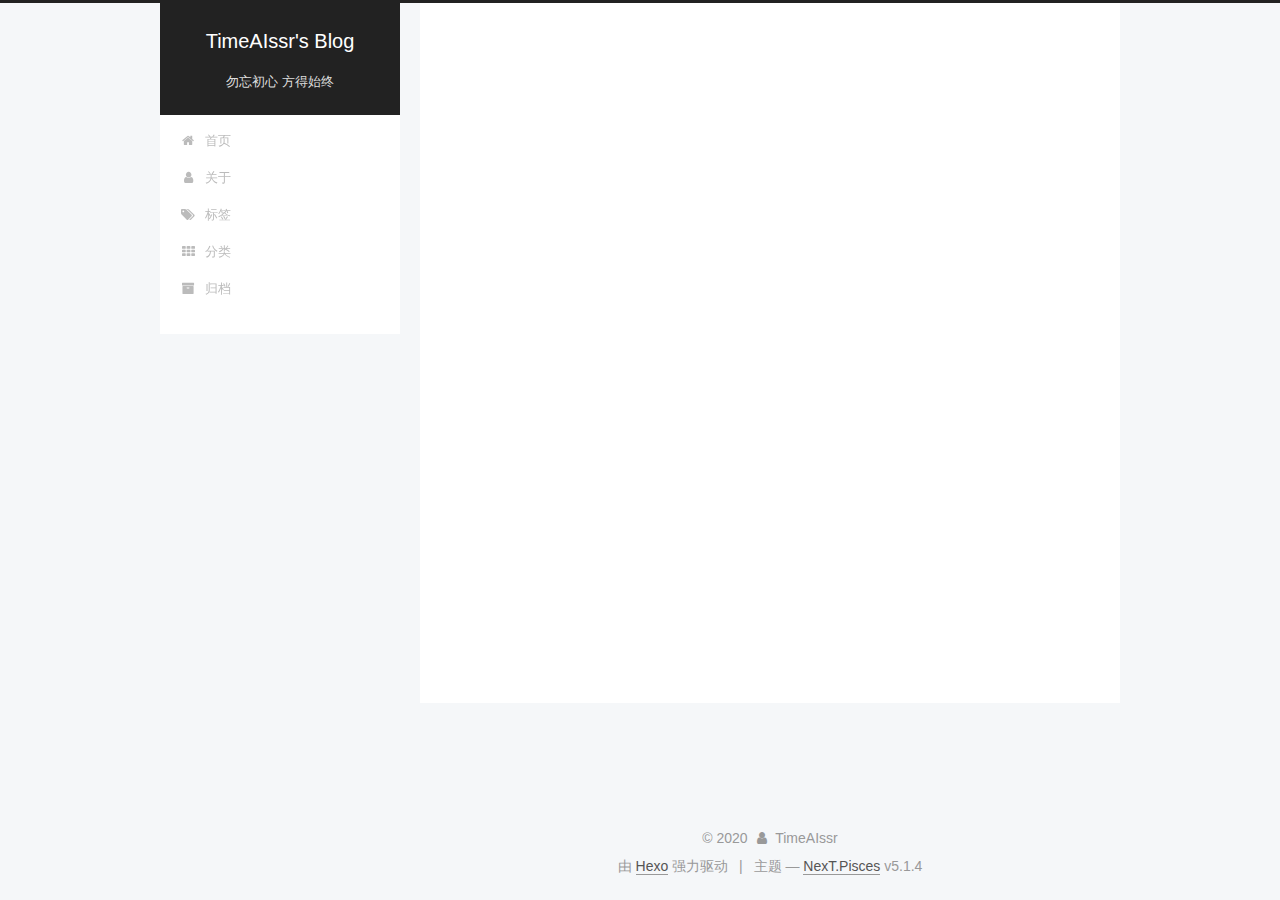
==== commit a51f1fcc: "Site updated: 2020-04-17 19:42:25" ====
--- a/about/index.html
+++ b/about/index.html
@@ -338,12 +338,21 @@
             
 
             
+              
+              
+              <div class="site-state-item site-state-categories">
+                <a href="/categories/index.html">
+                  <span class="site-state-item-count">1</span>
+                  <span class="site-state-item-name">分类</span>
+                </a>
+              </div>
+            
 
             
               
               
               <div class="site-state-item site-state-tags">
-                <a href="/archive/index.html">
+                <a href="/tags/index.html">
                   <span class="site-state-item-count">1</span>
                   <span class="site-state-item-name">标签</span>
                 </a>
--- a/css/main.css
+++ b/css/main.css
@@ -1823,7 +1823,7 @@
   width: 4px;
   height: 4px;
   border-radius: 50%;
-  background: #faf56f;
+  background: #b83c63;
 }
 .links-of-blogroll {
   font-size: 13px;
